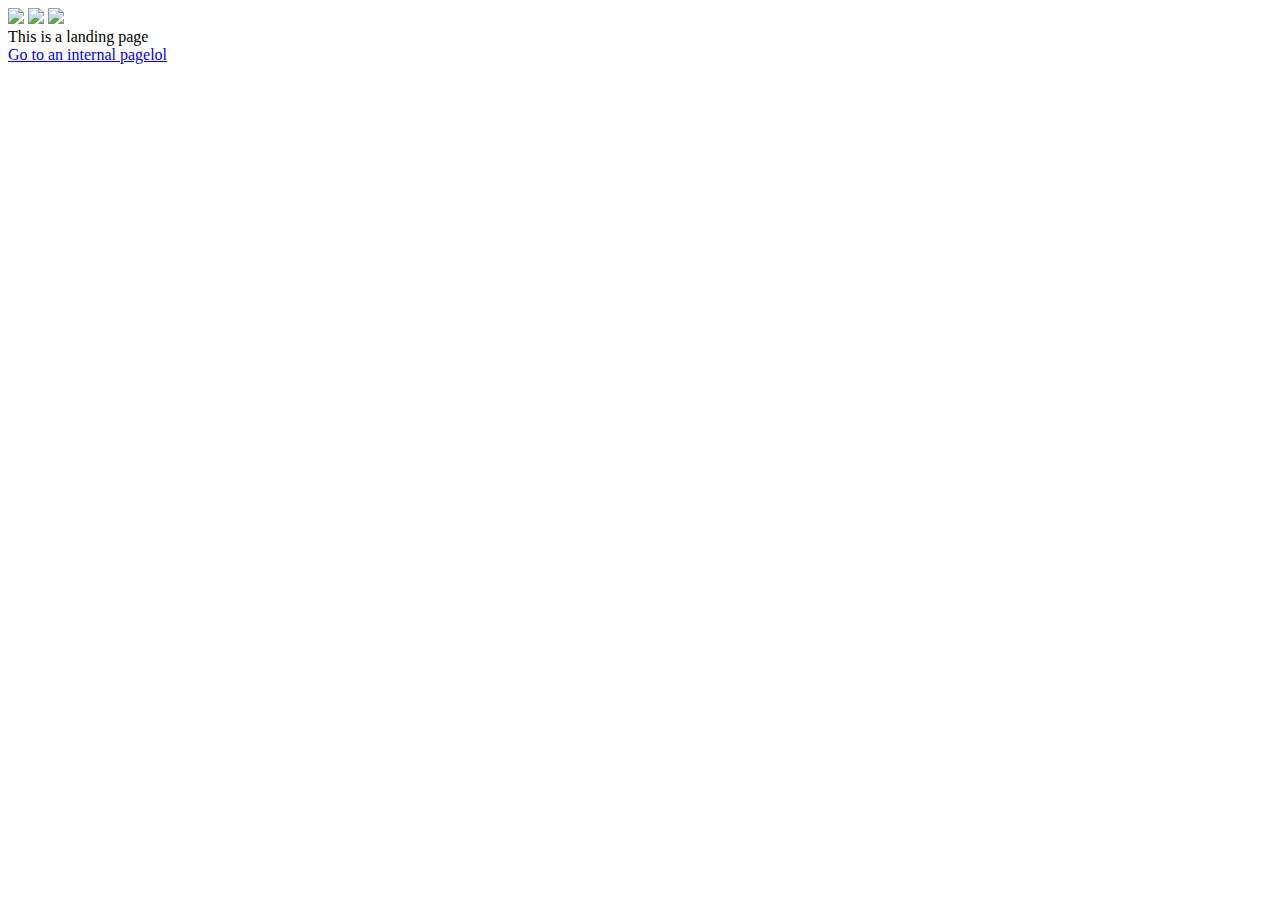
==== src/index.html @ 8086aa98 "Commit html" ====
<!DOCTYPE html>
<html lang="en" dir="ltr">
  <head>
    <meta charset="utf-8" />
    <title>static-site-boilerplate index</title>
    <analytics></analytics>
  </head>

  <body class="index">
    <div class="images">
      <div class="image" id="bgPNG"></div>
      <div class="image" id="bgJPG"></div>
      <div class="image" id="bgSVG"></div>
      <img src="images/image.png" />
      <img src="images/image.jpg" />
      <img src="images/image.svg" />
    </div>

    <div>This is a landing page</div>
    <a href="./pages/page.html">Go to an internal pagelol</a>
  </body>
</html>
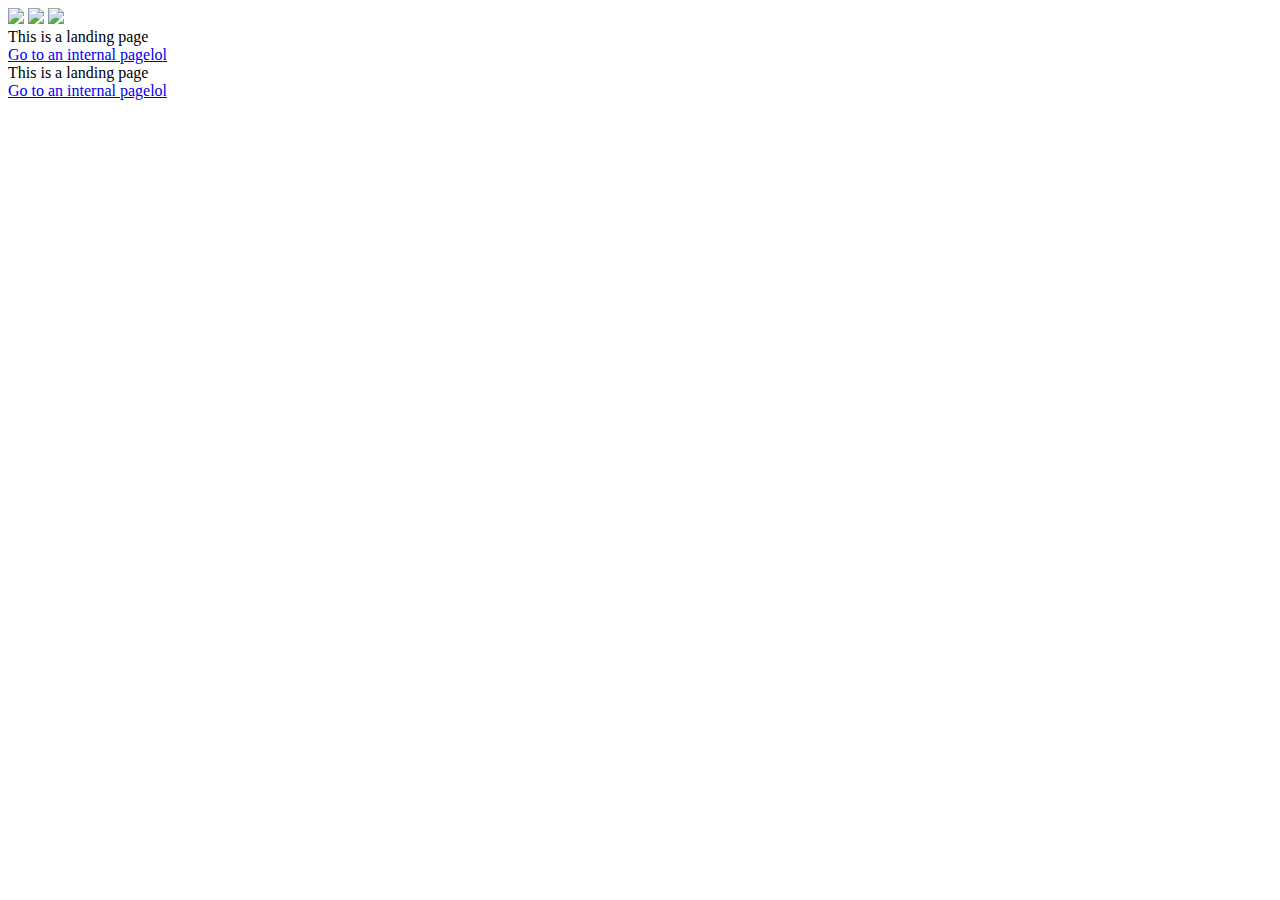
==== commit 21d963f3: "Commit html" ====
--- a/src/index.html
+++ b/src/index.html
@@ -18,5 +18,7 @@
 
     <div>This is a landing page</div>
     <a href="./pages/page.html">Go to an internal pagelol</a>
+    <div>This is a landing page</div>
+    <a href="./pages/page.html">Go to an internal pagelol</a>
   </body>
 </html>
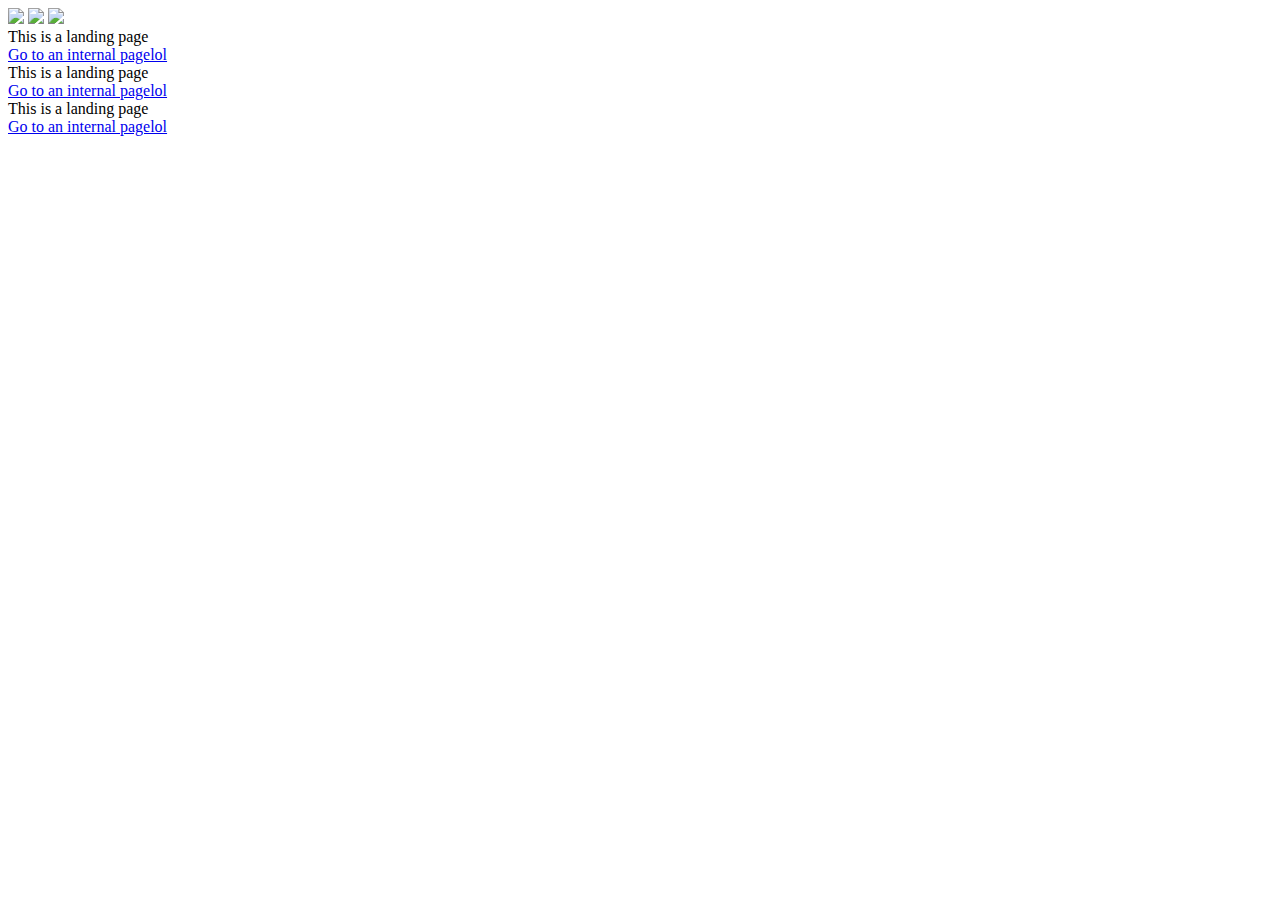
==== commit 58cbefe0: "Commit html" ====
--- a/src/index.html
+++ b/src/index.html
@@ -20,5 +20,7 @@
     <a href="./pages/page.html">Go to an internal pagelol</a>
     <div>This is a landing page</div>
     <a href="./pages/page.html">Go to an internal pagelol</a>
+    <div>This is a landing page</div>
+    <a href="./pages/page.html">Go to an internal pagelol</a>
   </body>
 </html>
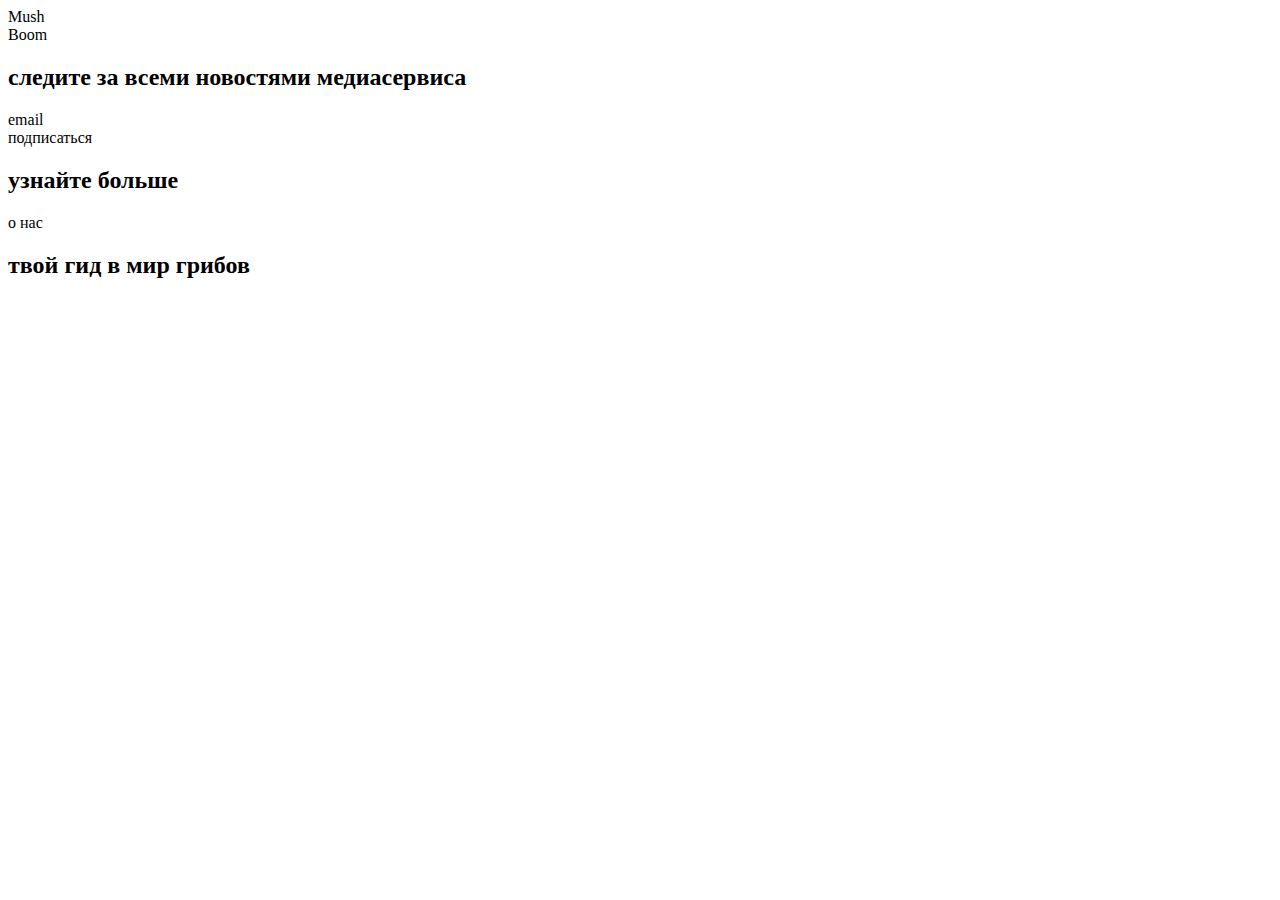
==== commit 32005ace: "new html" ====
--- a/src/index.html
+++ b/src/index.html
@@ -4,23 +4,41 @@
     <meta charset="utf-8" />
     <title>static-site-boilerplate index</title>
     <analytics></analytics>
+    <link href="./stylesheets/index.scss" rel="stylesheet" type="text/scss" />
   </head>
 
-  <body class="index">
-    <div class="images">
-      <div class="image" id="bgPNG"></div>
-      <div class="image" id="bgJPG"></div>
-      <div class="image" id="bgSVG"></div>
-      <img src="images/image.png" />
-      <img src="images/image.jpg" />
-      <img src="images/image.svg" />
-    </div>
+  <body>
+    <!-- левый блок -->
+    <section class="left_block">
+      <div class="left_mushroom">
+        <div class="logo">
+          Mush <br />
+          Boom
+        </div>
+      </div>
 
-    <div>This is a landing page</div>
-    <a href="./pages/page.html">Go to an internal pagelol</a>
-    <div>This is a landing page</div>
-    <a href="./pages/page.html">Go to an internal pagelol</a>
-    <div>This is a landing page</div>
-    <a href="./pages/page.html">Go to an internal pagelol</a>
+      <div class="clock"></div>
+    </section>
+
+    <!-- средний блок -->
+    <section class="middle_block">
+      <div class="get_verified">
+        <h2 class="follow_us">следите за всеми новостями медиасервиса</h2>
+        <div class="email">email</div>
+        <div class="follow">подписаться</div>
+      </div>
+    </section>
+
+    <!-- правый блок -->
+    <section class="right_block">
+      <div class="about_us">
+        <h2 class="know_more1">узнайте больше</h2>
+        <div class="know_more2">о нас</div>
+      </div>
+
+      <div class="right_mushroom">
+        <h2 class="guide">твой гид в мир грибов</h2>
+      </div>
+    </section>
   </body>
 </html>
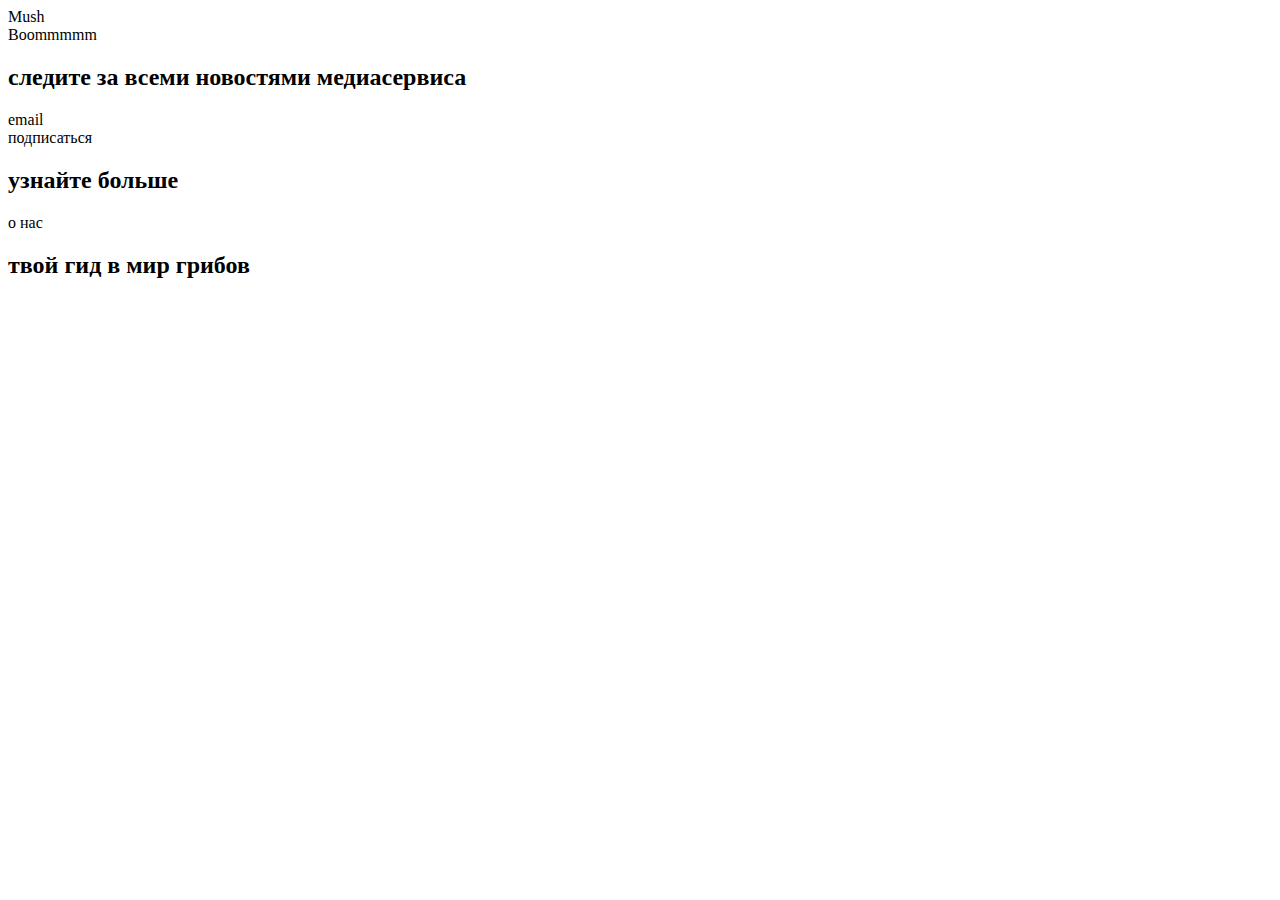
==== commit a57c19a8: "new html" ====
--- a/src/index.html
+++ b/src/index.html
@@ -13,7 +13,7 @@
       <div class="left_mushroom">
         <div class="logo">
           Mush <br />
-          Boom
+          Boommmmm
         </div>
       </div>
 
